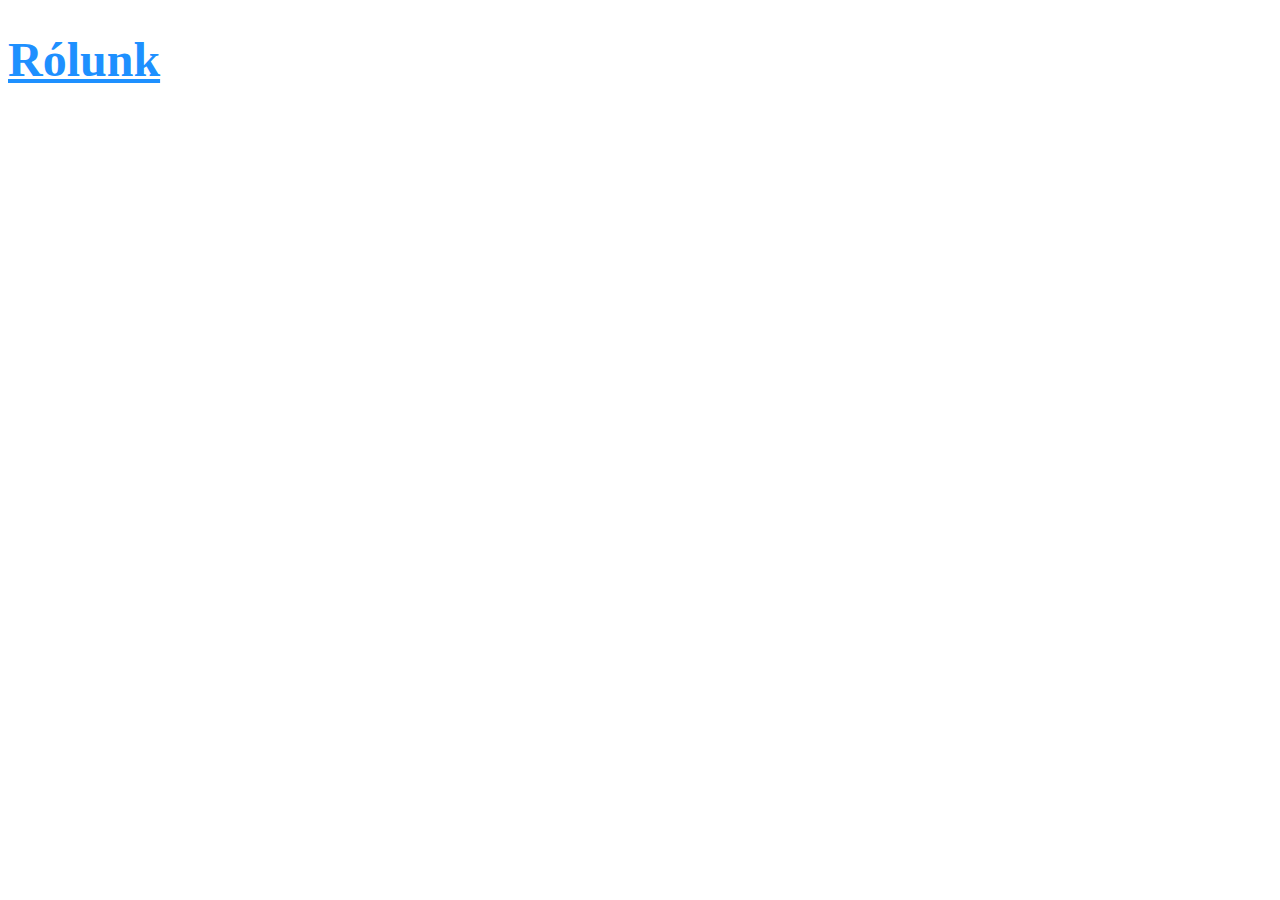
==== about.html @ 3e43b5b1 "about.html" ====
<!DOCTYPE html>
<html lang="en">
<head>
    <meta charset="UTF-8">
    <meta name="viewport" content="width=device-width, initial-scale=1.0">
    <title>About as</title>
    <link rel="stylesheet" href="css/styles.css">
</head>
<body>
    <h1>Rólunk</h1>
</body>
</html>
---- css/styles.css ----
html {
    font-size: 10px;
}

h1 {
    color: dodgerblue;
    text-decoration: underline;
    font-size: 4.8rem;
}

p {
    font-size: 1.8rem;
    letter-spacing: 1px;
}
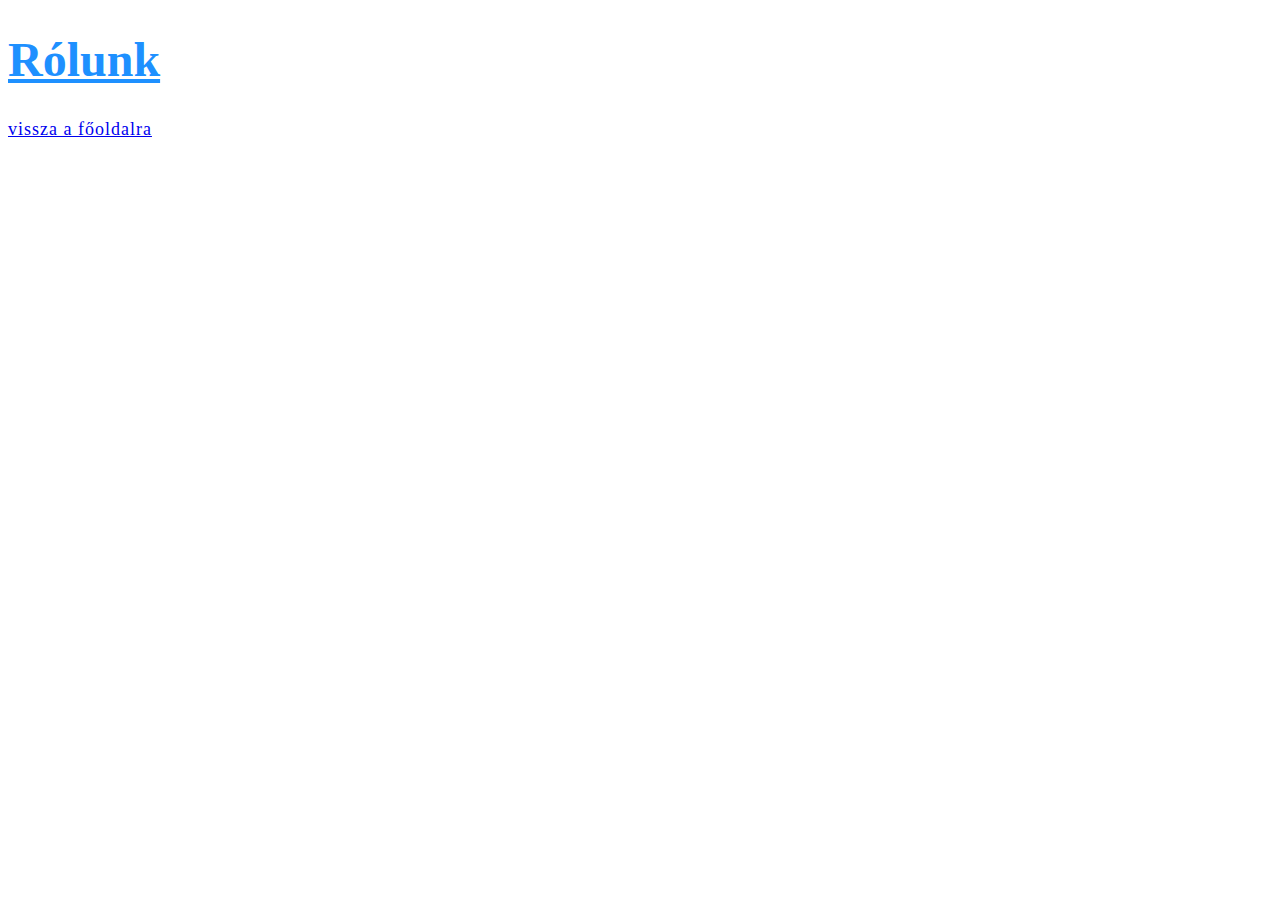
==== commit cc8ff28b: "linkek az egyes oldalak között" ====
--- a/about.html
+++ b/about.html
@@ -8,5 +8,6 @@
 </head>
 <body>
     <h1>Rólunk</h1>
+    <p><a href="index.html">vissza a főoldalra</a></p>
 </body>
 </html>